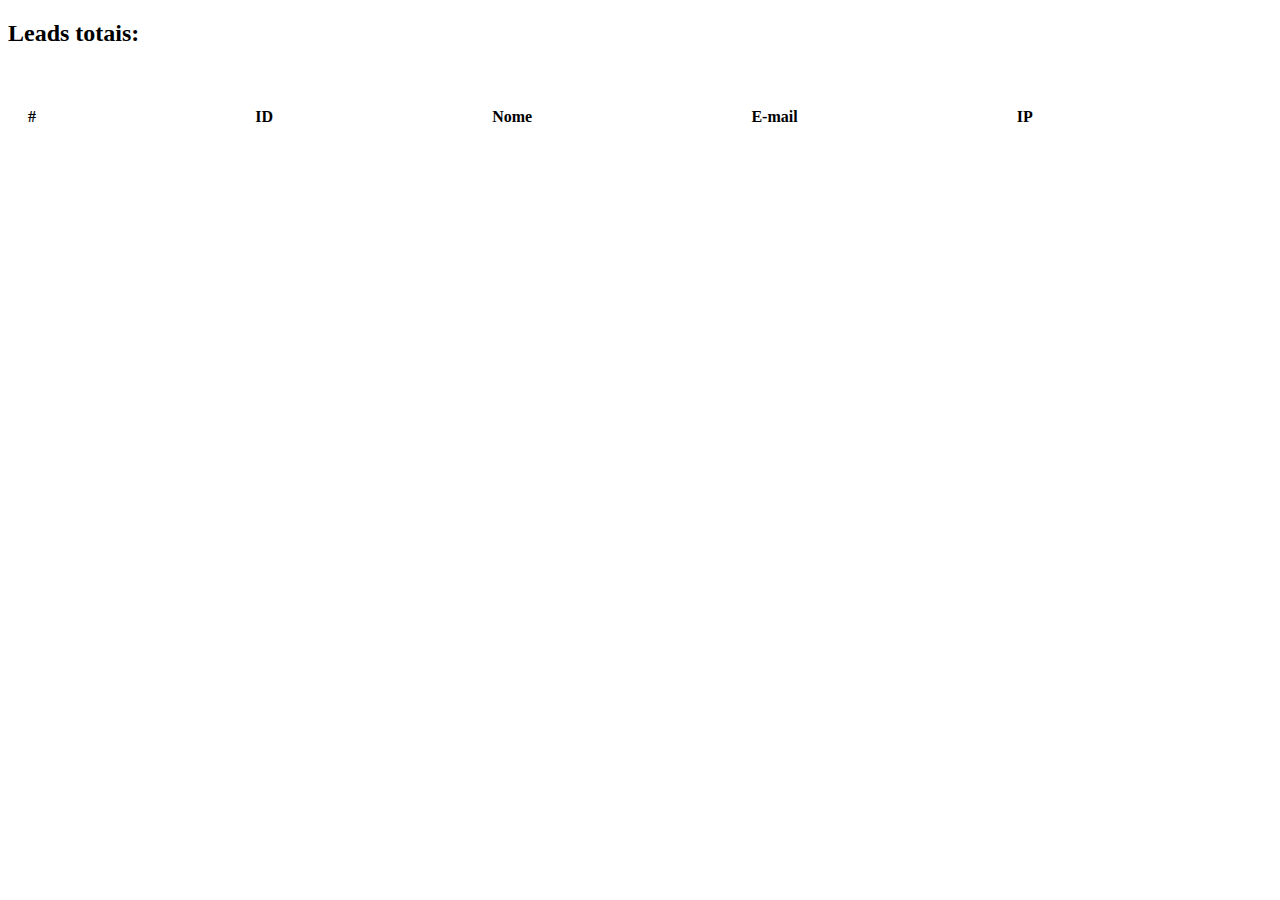
==== painel/index.html @ bb8fb8c0 "adicionado painel" ====
<!DOCTYPE html>
<html lang="en">
<head>
    <meta charset="UTF-8">
    <meta name="viewport" content="width=device-width, initial-scale=1.0">
    <title>Painel - Renova</title>
    <link rel="stylesheet" href="style-panel.css">
</head>
<body>
    <h2 id="count">Leads totais:</h2>
    <div id="board">

        <div><h4>#</h4></div>
        <div><h4>ID</h4></div>
        <div><h4>Nome</h4></div>
        <div><h4>E-mail</h4></div>
        <div><h4>IP</h4></div>
    </div>
    <script src="index.js"></script>
</body>

</html>
---- painel/style-panel.css ----
#board {
    display: grid;
    grid-template-columns: repeat(5, auto);
    padding: 20px;
    row-gap: 20px;
}

#board > div:nth-child(10n + 6),
#board > div:nth-child(10n + 7),
#board > div:nth-child(10n + 8),
#board > div:nth-child(10n + 9),
#board > div:nth-child(10n + 10) {
  background:rgba(0,0,0,0.1);
  padding: 20px 0;    
}

button {
    border-radius: 50%;
    border: none;
    color: white;
    background: #333333;
    margin-left: 10px;
}

button:focus { outline: none; }
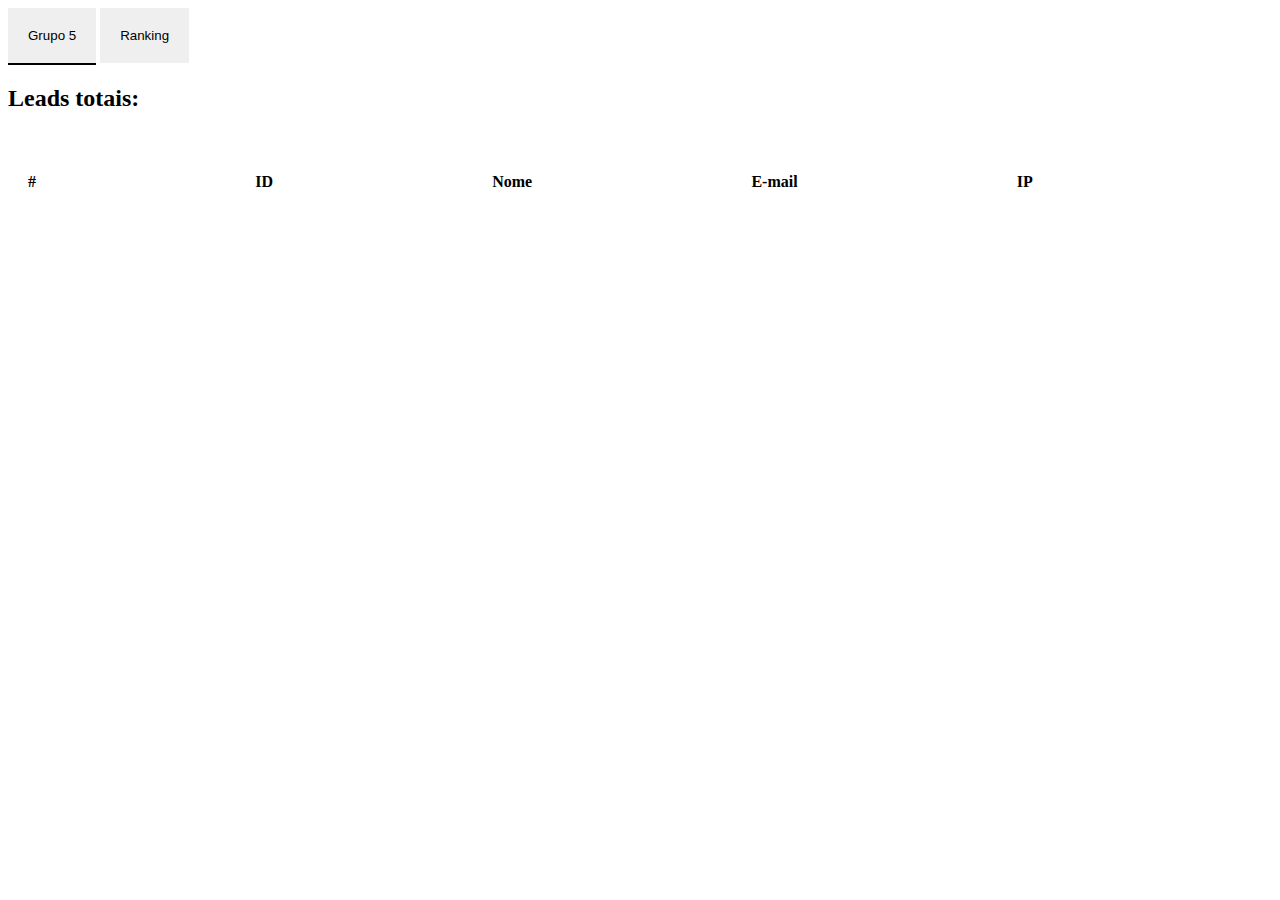
==== commit 03d80b15: "inclusao de ranking de grupos" ====
--- a/painel/index.html
+++ b/painel/index.html
@@ -7,6 +7,17 @@
     <link rel="stylesheet" href="style-panel.css">
 </head>
 <body>
+        <div id="menu">
+            <button id="btn-tab1" class="btn-tab active" value="tab1" onclick="changeTab(value); changeActive(id);">Grupo 5</button>
+            <button id="btn-tab2" class="btn-tab" value="tab2" onclick="changeTab(value); changeActive(id);">Ranking</button>
+        </div>
+
+        <div id="tab2" class="tab hidden">
+        <div id="main">
+            </div>
+        </div>
+   
+        <div id="tab1" class="tab">     
     <h2 id="count">Leads totais:</h2>
     <div id="board">
 
@@ -16,6 +27,8 @@
         <div><h4>E-mail</h4></div>
         <div><h4>IP</h4></div>
     </div>
+    </div>
+    
     <script src="index.js"></script>
 </body>
 
--- a/painel/style-panel.css
+++ b/painel/style-panel.css
@@ -14,7 +14,7 @@
   padding: 20px 0;    
 }
 
-button {
+#board button {
     border-radius: 50%;
     border: none;
     color: white;
@@ -22,4 +22,88 @@
     margin-left: 10px;
 }
 
-button:focus { outline: none; }+button:focus { outline: none; }
+
+#menu button {
+  padding: 20px;
+  border: none;
+}
+
+#menu button:hover{
+  background: #e0e0e0;
+}
+
+
+#main {
+  display: grid;
+  grid-template-columns: auto 1fr;
+  margin: 40px;
+}
+
+#main div {
+  padding: 10px;
+  margin: 10px;
+  border-radius: 5px;
+  overflow: visible;
+  white-space: nowrap;
+}
+
+
+#chart1 {
+  background: rgb(62, 158, 49);
+}
+
+#chart2 {
+  background: rgb(160, 39, 39);
+}
+
+#chart3 {
+  background: rgb(37, 26, 190);
+}
+
+#chart4 {
+  background: rgb(49, 15, 15);
+}
+
+#chart5 {
+  background: rgb(21, 95, 52);
+}
+
+#chart6 {
+  background: rgb(185, 35, 160);
+}
+
+#chart7 {
+  background: rgb(10, 177, 255);
+}
+
+#chart8 {
+  background: rgb(224, 176, 42);
+}
+
+#chart9 {
+  background: rgb(66, 253, 20);
+}
+
+#chart10 {
+  background: rgb(218, 148, 148);
+}
+
+#chart11 {
+  background: rgb(66, 23, 61);
+}
+
+#main {
+      /* 1 pixel black shadow to left, top, right and bottom */
+      text-shadow: -1px 0 white, 0 1px white, 1px 0 white, 0 -1px white;
+  
+      font-family: sans; color: black;
+}
+
+.hidden {
+  display: none;
+}
+
+.active {
+  border-bottom: 2px solid black !important;
+}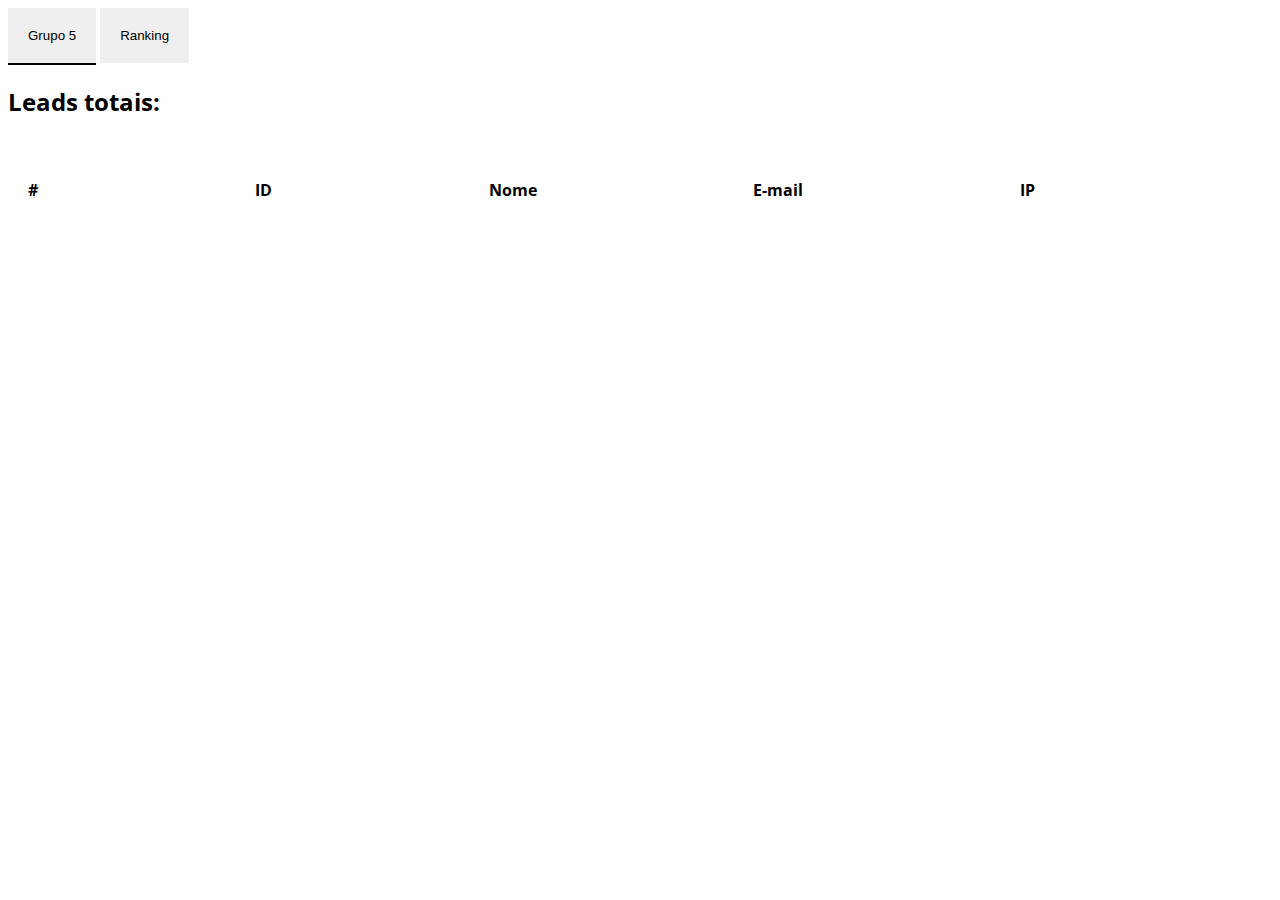
==== commit ceb1d79d: "Atualização de painel" ====
--- a/painel/index.html
+++ b/painel/index.html
@@ -5,6 +5,8 @@
     <meta name="viewport" content="width=device-width, initial-scale=1.0">
     <title>Painel - Renova</title>
     <link rel="stylesheet" href="style-panel.css">
+    <link href="https://fonts.googleapis.com/css2?family=Open+Sans:ital,wght@0,400;0,800;1,300&display=swap"
+    rel="stylesheet">
 </head>
 <body>
         <div id="menu">
@@ -13,6 +15,13 @@
         </div>
 
         <div id="tab2" class="tab hidden">
+            <div id="ordenacao"> <span>Ordenar por</span>
+                <input type="radio" name="ordenar" id="grupos" onclick="printBars()" checked>
+                <label for="grupos">Grupo</label>
+    
+                <input type="radio" name="ordenar" id="ranking" onclick="printBars('rank')">
+                <label for="ranking">Ranking</label></div>
+           
         <div id="main">
             </div>
         </div>
--- a/painel/style-panel.css
+++ b/painel/style-panel.css
@@ -41,7 +41,6 @@
 }
 
 #main div {
-  padding: 10px;
   margin: 10px;
   border-radius: 5px;
   overflow: visible;
@@ -93,12 +92,6 @@
   background: rgb(66, 23, 61);
 }
 
-#main {
-      /* 1 pixel black shadow to left, top, right and bottom */
-      text-shadow: -1px 0 white, 0 1px white, 1px 0 white, 0 -1px white;
-  
-      font-family: sans; color: black;
-}
 
 .hidden {
   display: none;
@@ -106,4 +99,27 @@
 
 .active {
   border-bottom: 2px solid black !important;
+}
+
+h5 {
+  margin: 0;
+  font-weight: normal;
+  color: rgb(77, 77, 77);
+}
+
+#ordenacao {
+  margin: 20px;
+}
+
+.div-bar {
+  padding: 10px;
+    /* 1 pixel black shadow to left, top, right and bottom */
+    text-shadow: -1px 0 rgba(0, 0, 0, 0.500), 0 2px rgba(0, 0, 0, 0.500), 2px 0 rgba(0, 0, 0, 0.500), 0 -1px black;
+
+    
+    color: white;
+}
+
+body {
+  font-family: 'Open sans';
 }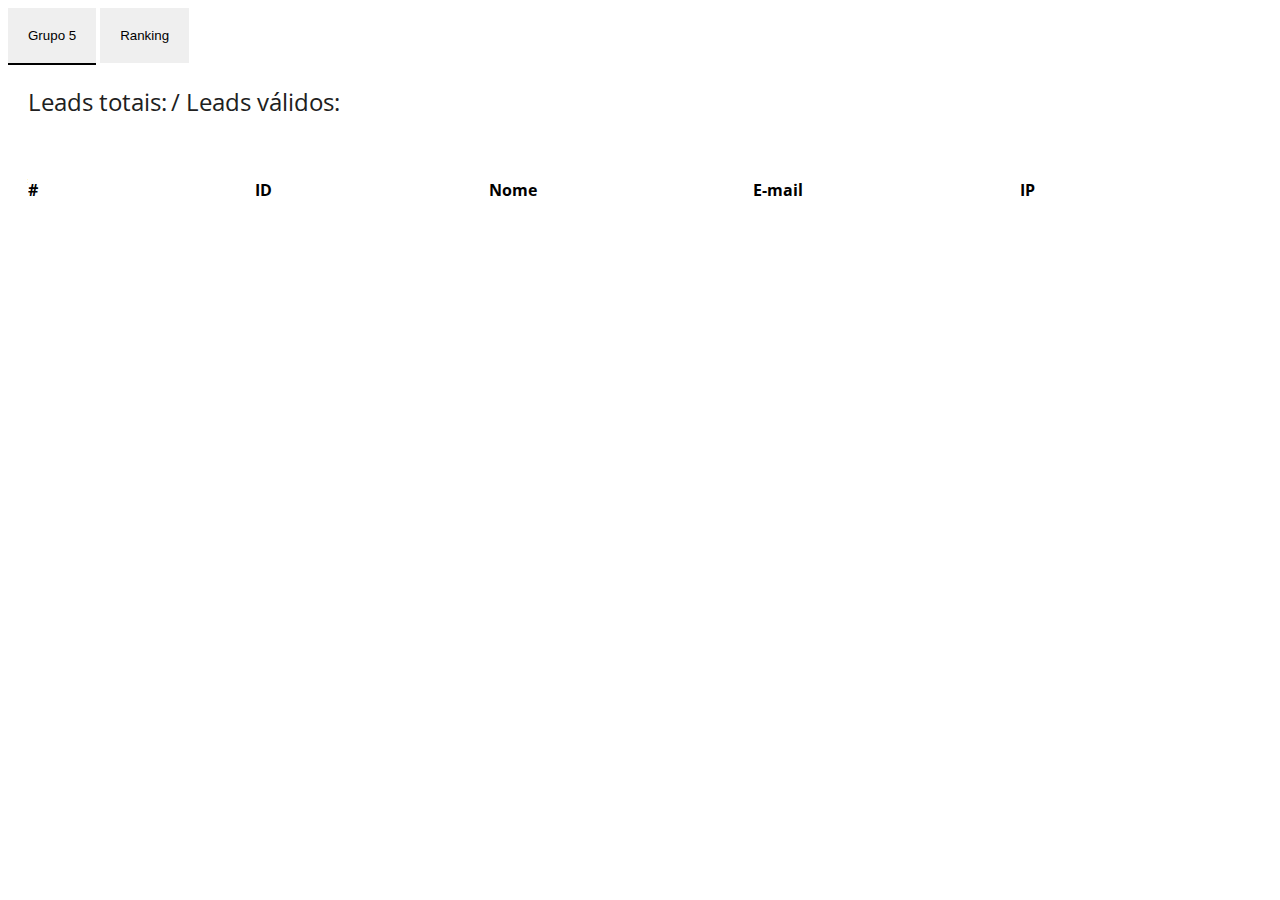
==== commit 9ccf4f7a: "novas features no painel" ====
--- a/painel/index.html
+++ b/painel/index.html
@@ -27,7 +27,10 @@
         </div>
    
         <div id="tab1" class="tab">     
-    <h2 id="count">Leads totais:</h2>
+            <div id="resumo"> <h2>Leads totais:</h2><h2 id="count" class="counter"></h2>
+                <h2> / Leads válidos:</h2><h2 id="countValid" class="counter"></h2>
+            <h3 id="percentage"></h3></div>
+   
     <div id="board">
 
         <div><h4>#</h4></div>
--- a/painel/style-panel.css
+++ b/painel/style-panel.css
@@ -38,60 +38,26 @@
   display: grid;
   grid-template-columns: auto 1fr;
   margin: 40px;
-}
-
-#main div {
-  margin: 10px;
-  border-radius: 5px;
-  overflow: visible;
-  white-space: nowrap;
+  row-gap: 20px;
+  column-gap: 20px;
 }
 
 
-#chart1 {
-  background: rgb(62, 158, 49);
+.div-bar-valid {
+  background: rgb(10, 177, 255);
+  border-radius: 5px 0px 0px 5px;
+  border-right: 2px dotted gray;
+  height: 100%;
 }
 
-#chart2 {
-  background: rgb(160, 39, 39);
+.div-bar {
+  background: #c6c6c6;
+  border-radius: 5px;
+  height: 100%;
+  overflow: hidden;
+  display: inline-block;
+  margin-right: 10px;
 }
-
-#chart3 {
-  background: rgb(37, 26, 190);
-}
-
-#chart4 {
-  background: rgb(49, 15, 15);
-}
-
-#chart5 {
-  background: rgb(21, 95, 52);
-}
-
-#chart6 {
-  background: rgb(185, 35, 160);
-}
-
-#chart7 {
-  background: rgb(10, 177, 255);
-}
-
-#chart8 {
-  background: rgb(224, 176, 42);
-}
-
-#chart9 {
-  background: rgb(66, 253, 20);
-}
-
-#chart10 {
-  background: rgb(218, 148, 148);
-}
-
-#chart11 {
-  background: rgb(66, 23, 61);
-}
-
 
 .hidden {
   display: none;
@@ -111,15 +77,34 @@
   margin: 20px;
 }
 
-.div-bar {
-  padding: 10px;
-    /* 1 pixel black shadow to left, top, right and bottom */
-    text-shadow: -1px 0 rgba(0, 0, 0, 0.500), 0 2px rgba(0, 0, 0, 0.500), 2px 0 rgba(0, 0, 0, 0.500), 0 -1px black;
 
-    
-    color: white;
-}
 
 body {
   font-family: 'Open sans';
+}
+
+.whole-bar {
+  width: 100%;
+  height: 100%;
+}
+
+.whole-bar h5{
+  display: inline;
+  position: relative;
+  bottom: 35%;
+}
+
+#resumo {
+  margin: 20px;
+}
+
+#resumo h2, #resumo h3 {
+  display: inline;
+  font-weight: normal;
+  color: rgb(32, 32, 32);
+}
+
+
+.counter {
+  font-weight: bold !important;
 }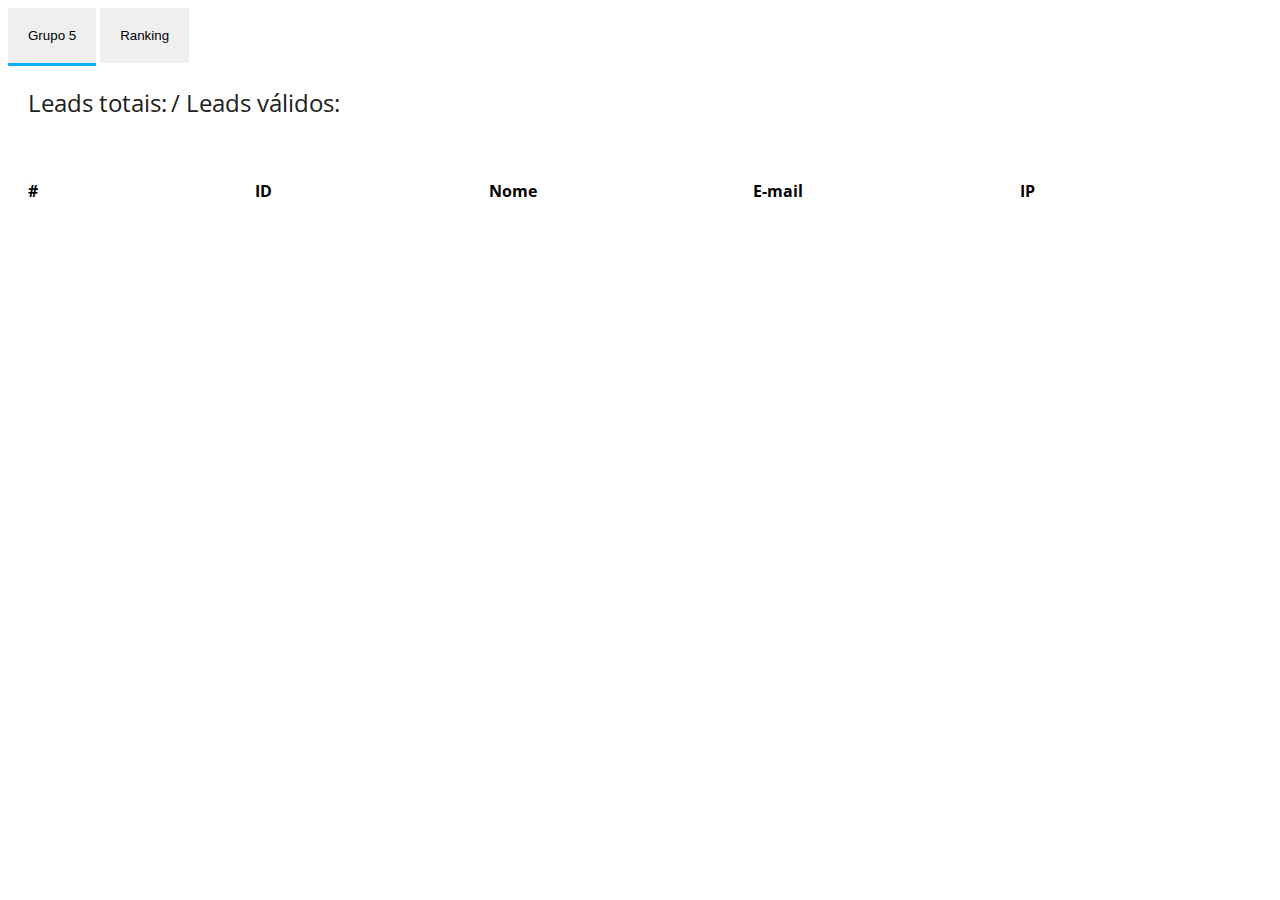
==== commit 1ea8cb82: "ranking por leads validos ao inves de leads totais" ====
--- a/painel/index.html
+++ b/painel/index.html
@@ -20,7 +20,7 @@
                 <label for="grupos">Grupo</label>
     
                 <input type="radio" name="ordenar" id="ranking" onclick="printBars('rank')">
-                <label for="ranking">Ranking</label></div>
+                <label for="ranking">Ranking (leads válidos)</label></div>
            
         <div id="main">
             </div>
--- a/painel/style-panel.css
+++ b/painel/style-panel.css
@@ -64,7 +64,7 @@
 }
 
 .active {
-  border-bottom: 2px solid black !important;
+  border-bottom: 3px solid rgb(10, 177, 255) !important;
 }
 
 h5 {
